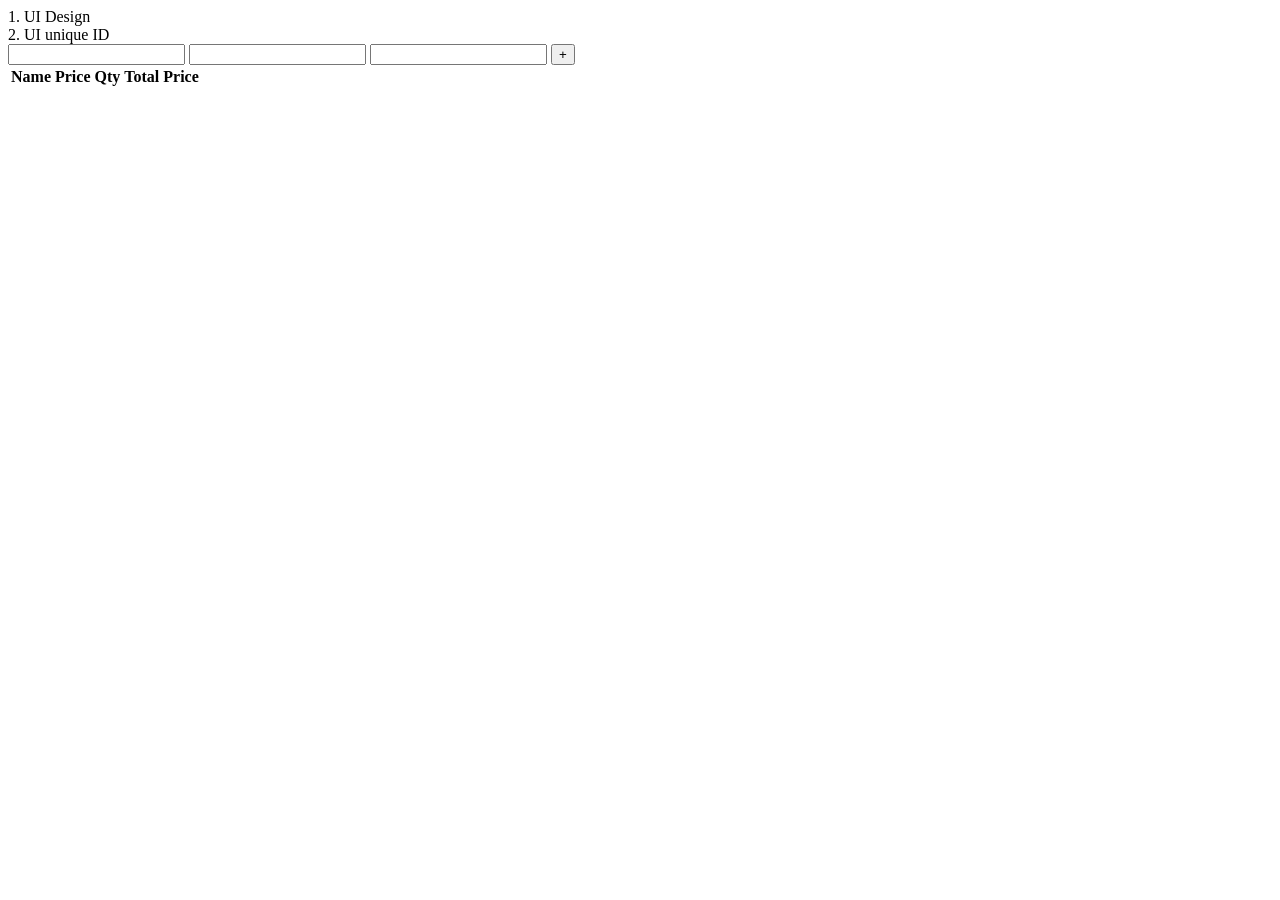
==== POS.html @ 95be4d0a "POS Sale-1" ====
<html>
    <body>
        1. UI Design<br/>
        2. UI unique ID
<div>
        <input type="text" id="code"/>
        <input type="text" id="price" readonly/>
        <input type="text" id="qty"/>
        <button id="addBtn">+</button>
        <table id="items">
            <tr>
                <th>Name</th>
                <th>Price</th>
                <th>Qty</th>
                <th>Total Price</th>
            </tr>
        </table>
        </div>
        <script src="./assets/js/pos.js"></script>
    </body>
</html>
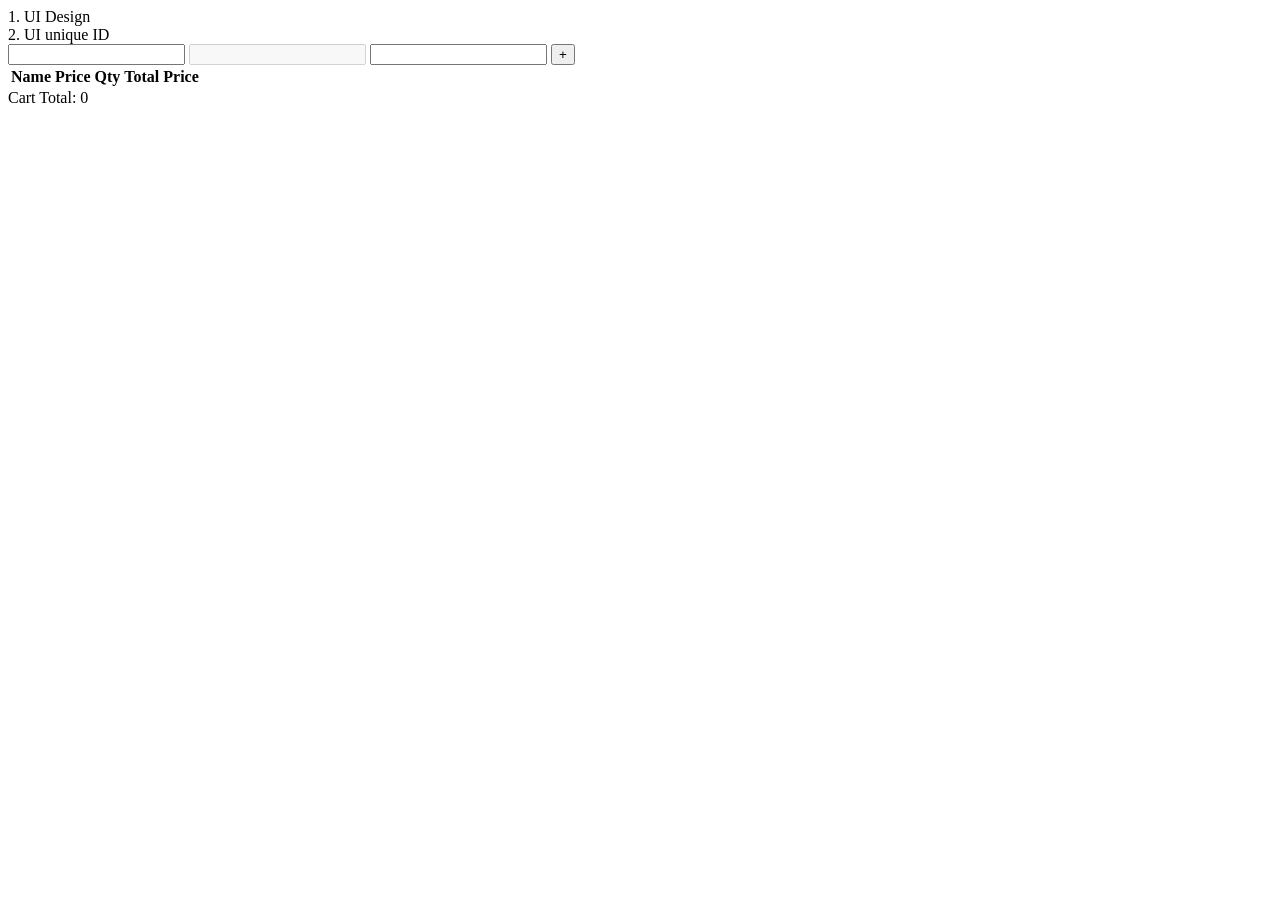
==== commit e1d9ffbb: "POS-2" ====
--- a/POS.html
+++ b/POS.html
@@ -4,7 +4,7 @@
         2. UI unique ID
 <div>
         <input type="text" id="code"/>
-        <input type="text" id="price" readonly/>
+        <input type="text" id="price" disabled/>
         <input type="text" id="qty"/>
         <button id="addBtn">+</button>
         <table id="items">
@@ -13,9 +13,11 @@
                 <th>Price</th>
                 <th>Qty</th>
                 <th>Total Price</th>
+                <th></th>
             </tr>
         </table>
         </div>
+        <div>Cart Total: <span id="total"></span></div>
         <script src="./assets/js/pos.js"></script>
     </body>
 </html>
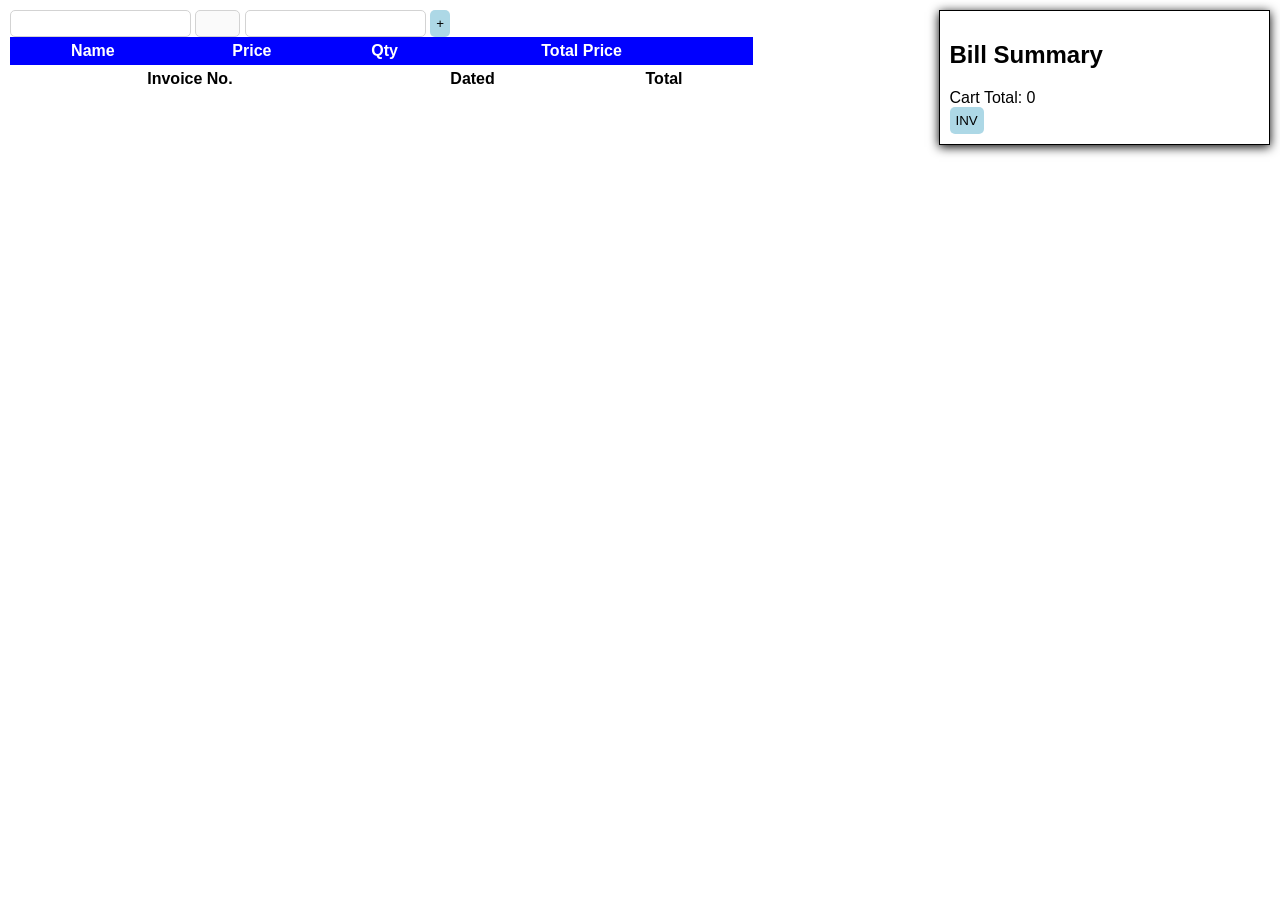
==== commit 80635686: "POS-complete" ====
--- a/POS.html
+++ b/POS.html
@@ -1,23 +1,52 @@
 <html>
-    <body>
-        1. UI Design<br/>
-        2. UI unique ID
-<div>
-        <input type="text" id="code"/>
-        <input type="text" id="price" disabled/>
-        <input type="text" id="qty"/>
-        <button id="addBtn">+</button>
-        <table id="items">
-            <tr>
-                <th>Name</th>
-                <th>Price</th>
-                <th>Qty</th>
-                <th>Total Price</th>
-                <th></th>
-            </tr>
-        </table>
+
+<head>
+    <link rel="stylesheet" href="./assets/css/style.css" />
+
+</head>
+
+<body>
+
+    <div>
+        <div class="flex-class">
+            <div class="left-panel">
+                <input type="text" id="code" />
+                <input type="text" id="price" disabled />
+                <input type="text" id="qty" />
+                <button id="addBtn">+</button>
+               
+                <table id="items">
+                    <thead>
+                    <tr>
+                        <th>Name</th>
+                        <th>Price</th>
+                        <th>Qty</th>
+                        <th>Total Price</th>
+                        <th></th>
+                    </tr>
+                    </thead>
+                    <tbody></tbody>
+                </table>
+
+
+
+
+                <div>
+                    <table>
+                        <tr>
+                            <th>Invoice No.</th>
+                            <th>Dated</th>
+                            <th>Total</th>
+                        </tr>
+                    </table>
+                </div>
+            </div>
+            <div class="right-panel"> <h2>Bill Summary</h2>
+                <div>Cart Total: <span id="total"></span></div>
+                <div> <button id="invoiceAdd">INV</button></div>
+            </div>
         </div>
-        <div>Cart Total: <span id="total"></span></div>
         <script src="./assets/js/pos.js"></script>
-    </body>
+</body>
+
 </html>
--- a/assets/css/style.css
+++ b/assets/css/style.css
@@ -0,0 +1,61 @@
+.left-Panel{
+    flex:3
+}
+.right-Panel{
+    flex:1;
+    border:1px solid;
+    box-shadow: 0 2px 10px;
+    padding:10px;
+}
+.flex-class
+{
+    display: flex;
+}
+body{
+    
+    margin:0px;
+    padding:10px;
+    font-family: Arial, Helvetica, sans-serif;
+
+
+}
+
+input[type="text"]
+{
+   
+    padding:5px;
+    border-radius: 5px;
+    border:1px solid lightgrey
+}
+
+input[type="text"]:focus
+{
+    border:1px solid lightskyblue;
+}
+
+input:disabled{
+    width:45px;
+}
+button{
+    background-color:lightblue;
+    border:none;
+    padding:6px;
+    border-radius: 5px;;
+}
+table{
+    width:80%;
+    border-collapse:collapse;
+
+}
+thead{
+    background:blue;
+   
+    color:white;
+}
+th{
+    padding: 5px;
+}
+ tr:hover{
+    background:lightgrey;
+
+}
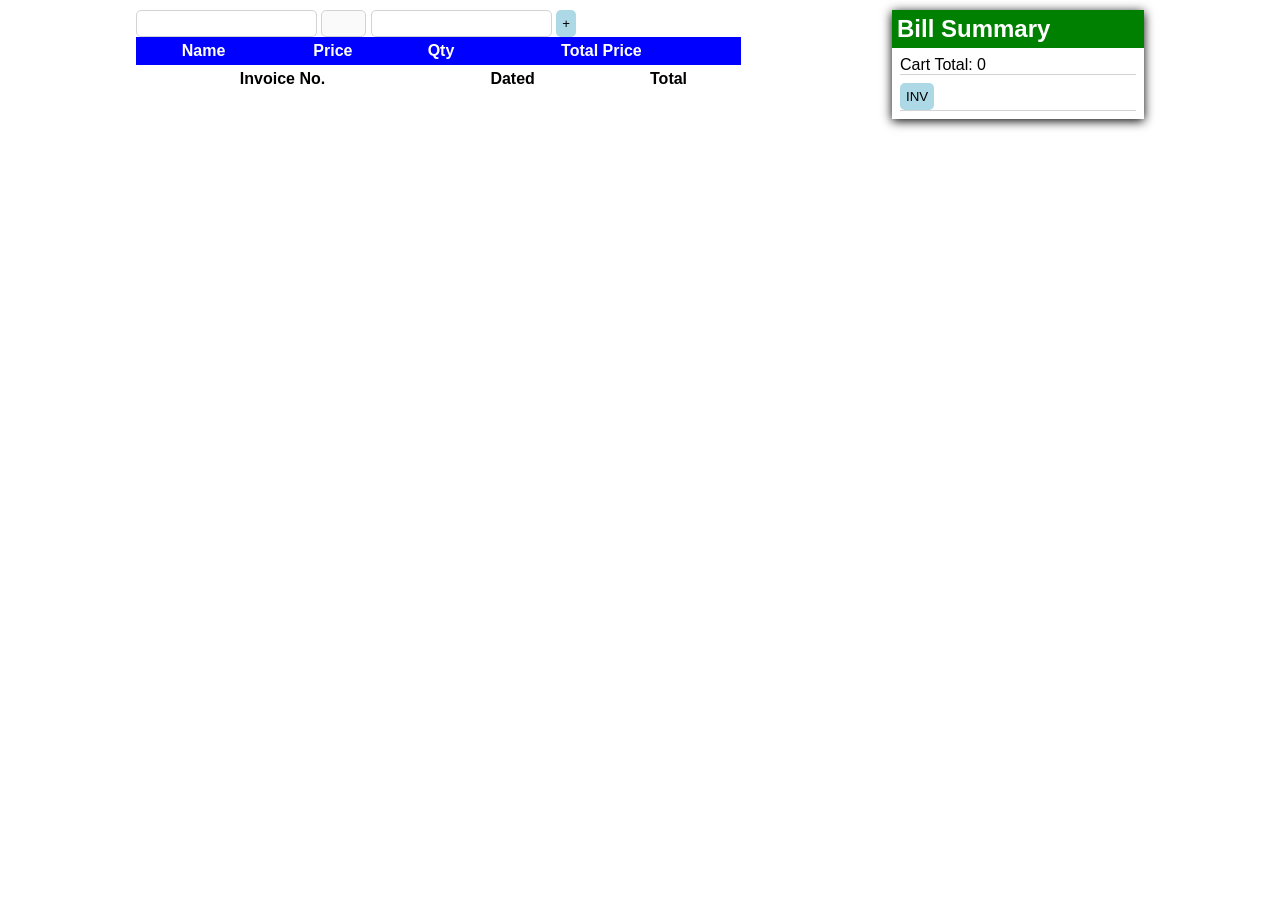
==== commit b1ab2a89: "async" ====
--- a/POS.html
+++ b/POS.html
@@ -42,8 +42,10 @@
                 </div>
             </div>
             <div class="right-panel"> <h2>Bill Summary</h2>
+                <div class="right-content"> 
                 <div>Cart Total: <span id="total"></span></div>
                 <div> <button id="invoiceAdd">INV</button></div>
+                </div>
             </div>
         </div>
         <script src="./assets/js/pos.js"></script>
--- a/assets/css/style.css
+++ b/assets/css/style.css
@@ -1,15 +1,33 @@
 .left-Panel{
-    flex:3
+    flex:3;
+    
 }
 .right-Panel{
     flex:1;
-    border:1px solid;
+    
     box-shadow: 0 2px 10px;
-    padding:10px;
+   
+}
+.right-Panel h2{
+    background-color: green;
+    color:white;
+    padding:5px;
+    margin:0px;
+
+
+}
+.right-content div{
+    border-bottom:1px solid lightgray   ;
+    margin-bottom:8px;
+}
+.right-content{
+margin:8px;
 }
 .flex-class
 {
     display: flex;
+    margin: 0 auto;
+    width:80%
 }
 body{
     
@@ -30,7 +48,8 @@
 
 input[type="text"]:focus
 {
-    border:1px solid lightskyblue;
+    border:1px solid red;
+    outline:none;
 }
 
 input:disabled{
@@ -55,7 +74,7 @@
 th{
     padding: 5px;
 }
- tr:hover{
-    background:lightgrey;
+ tr:nth-child(even){
+    background:lightgoldenrodyellow;
 
 }
